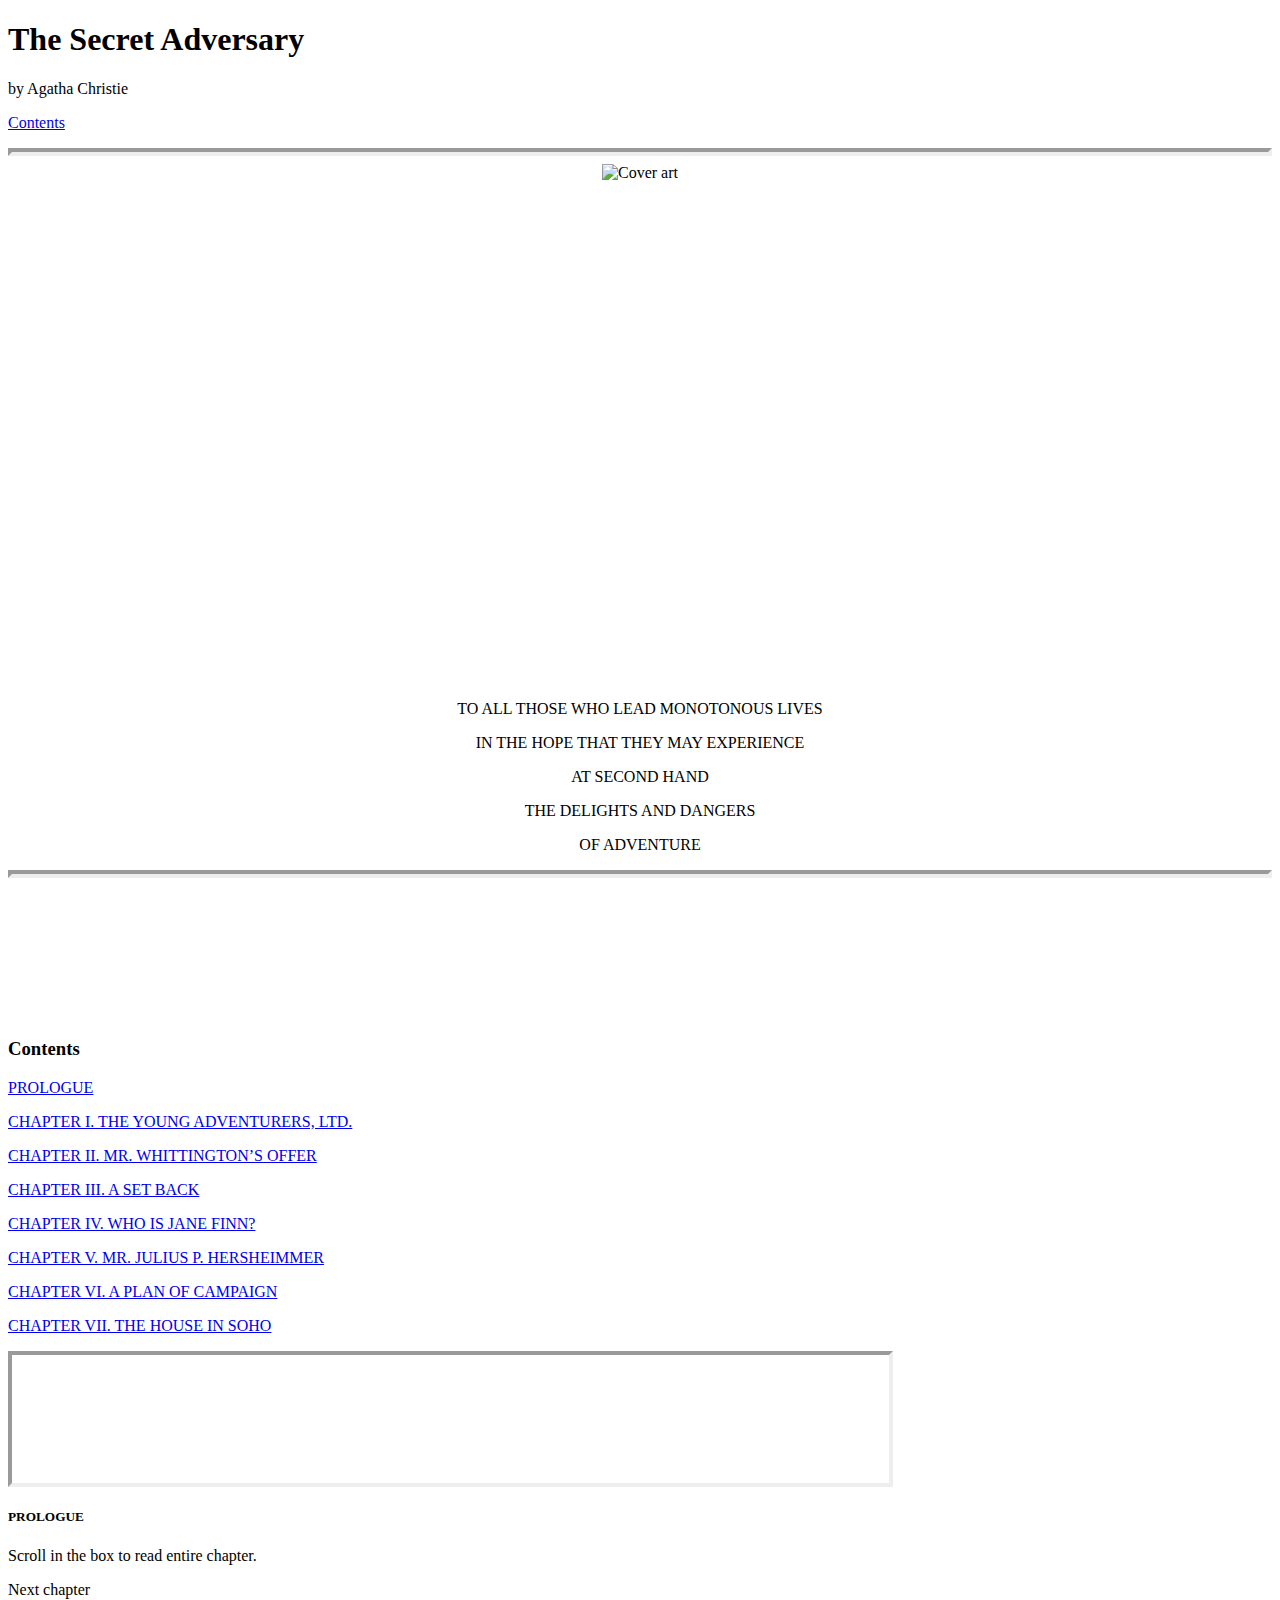
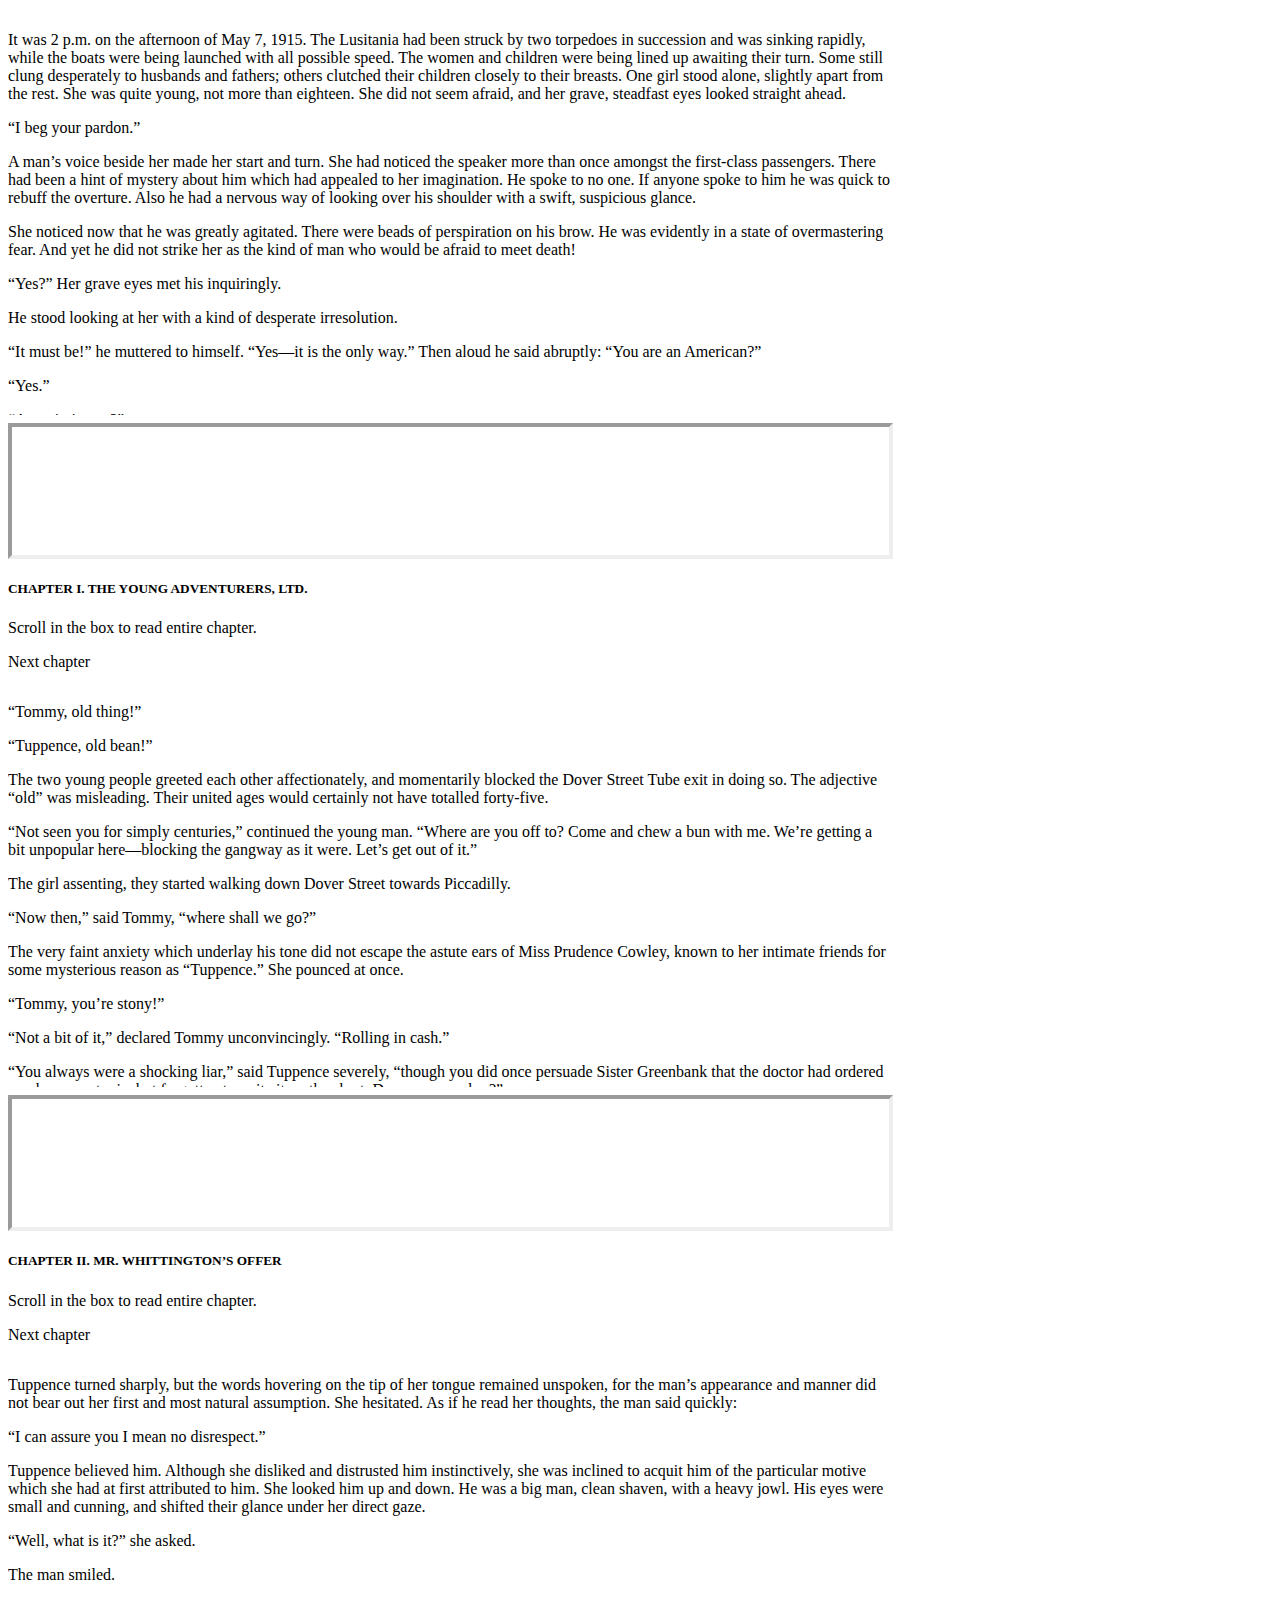
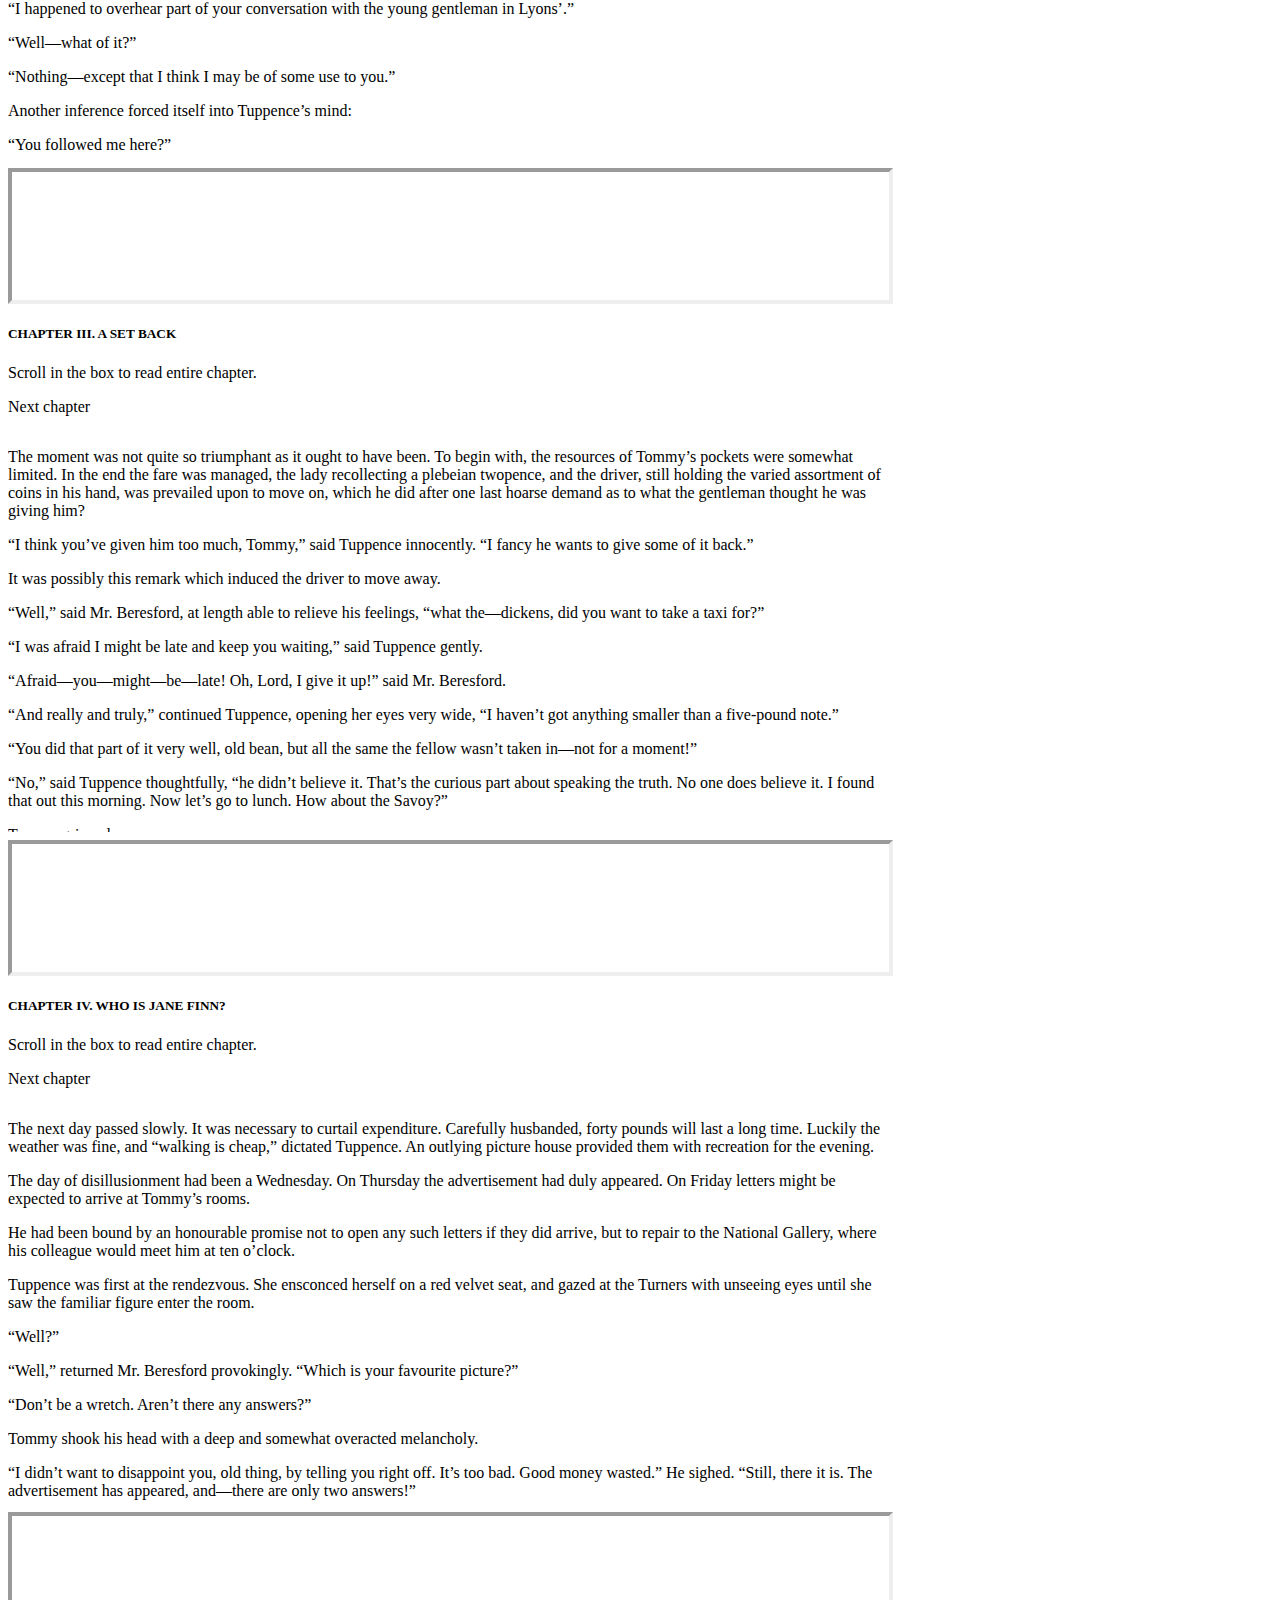
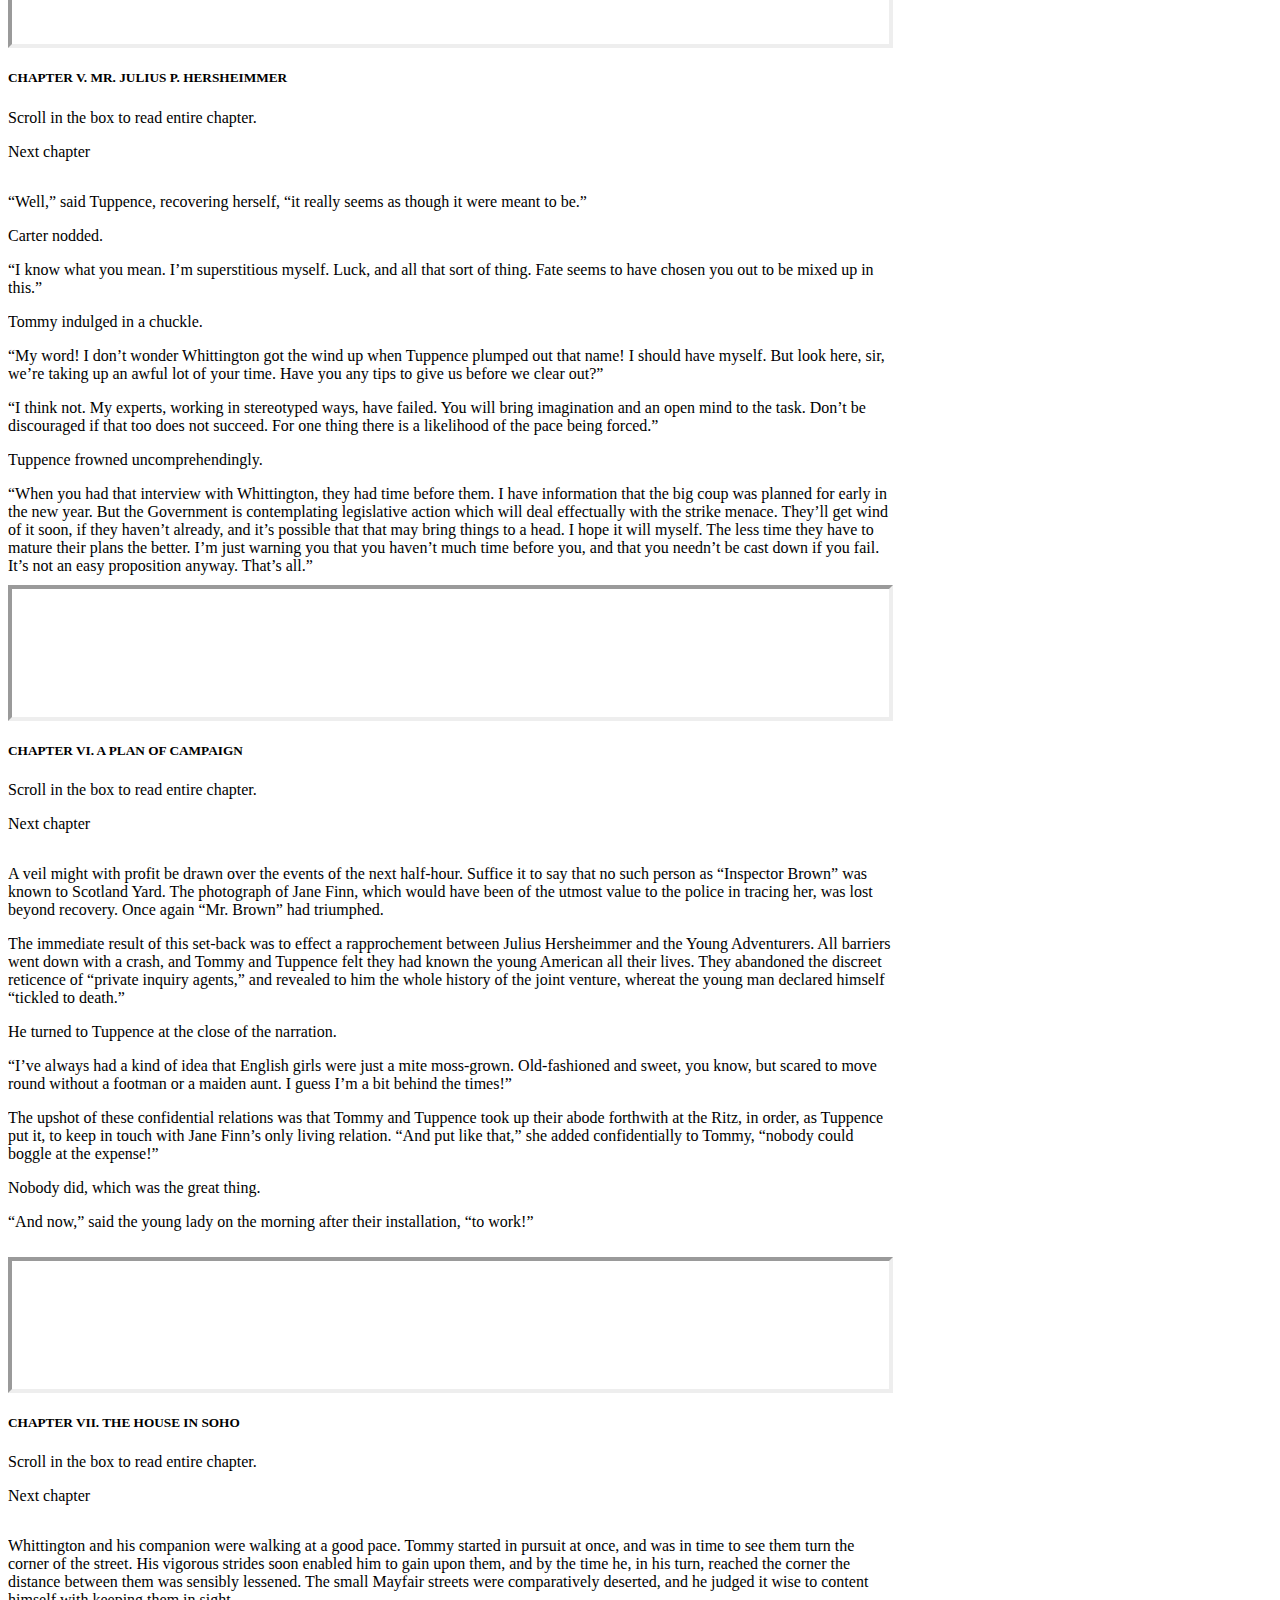
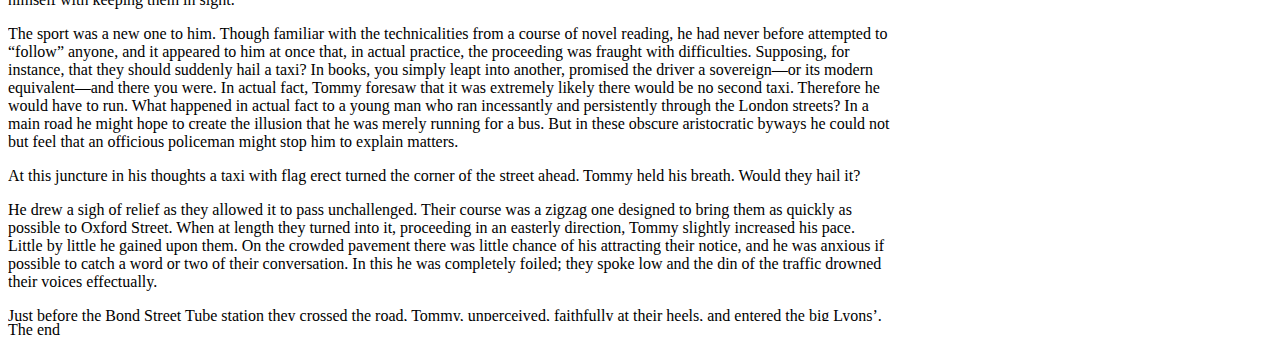
==== book/index.html @ 06cd11dd "Change a_book.html to index.html" ====
<!DOCTYPE html>
<html>
    <head>
    <link href="https://cdn.jsdelivr.net/npm/bootstrap@5.3.0-alpha1/dist/css/bootstrap.min.css" rel="stylesheet"
      integrity="sha384-GLhlTQ8iRABdZLl6O3oVMWSktQOp6b7In1Zl3/Jr59b6EGGoI1aFkw7cmDA6j6gD" crossorigin="anonymous">
    <!-- Custom styles for this template -->
    <link href="bits.css" rel="stylesheet">

<!-- Client side transformation of xml document. -->
        <script>
        function loadXMLDoc(filename) {
            xhttp = new XMLHttpRequest();
            xhttp.open("GET", filename, false);
            xhttp.send("");
            return xhttp.responseXML;
        }

        function displayResult() {
            xml = loadXMLDoc("secret.xml");
            xsl = loadXMLDoc("a_book.xsl");

            if (document.implementation && document.implementation.createDocument) {
              xsltProcessor = new XSLTProcessor();
              xsltProcessor.importStylesheet(xsl);
              resultDocument = xsltProcessor.transformToFragment(xml, document);
              document.getElementById("example").appendChild(resultDocument);
              }
        }
        </script>
    </head>
    <body onload="displayResult()">
        <div id="example" class="container"></div>
    </body>
</html>
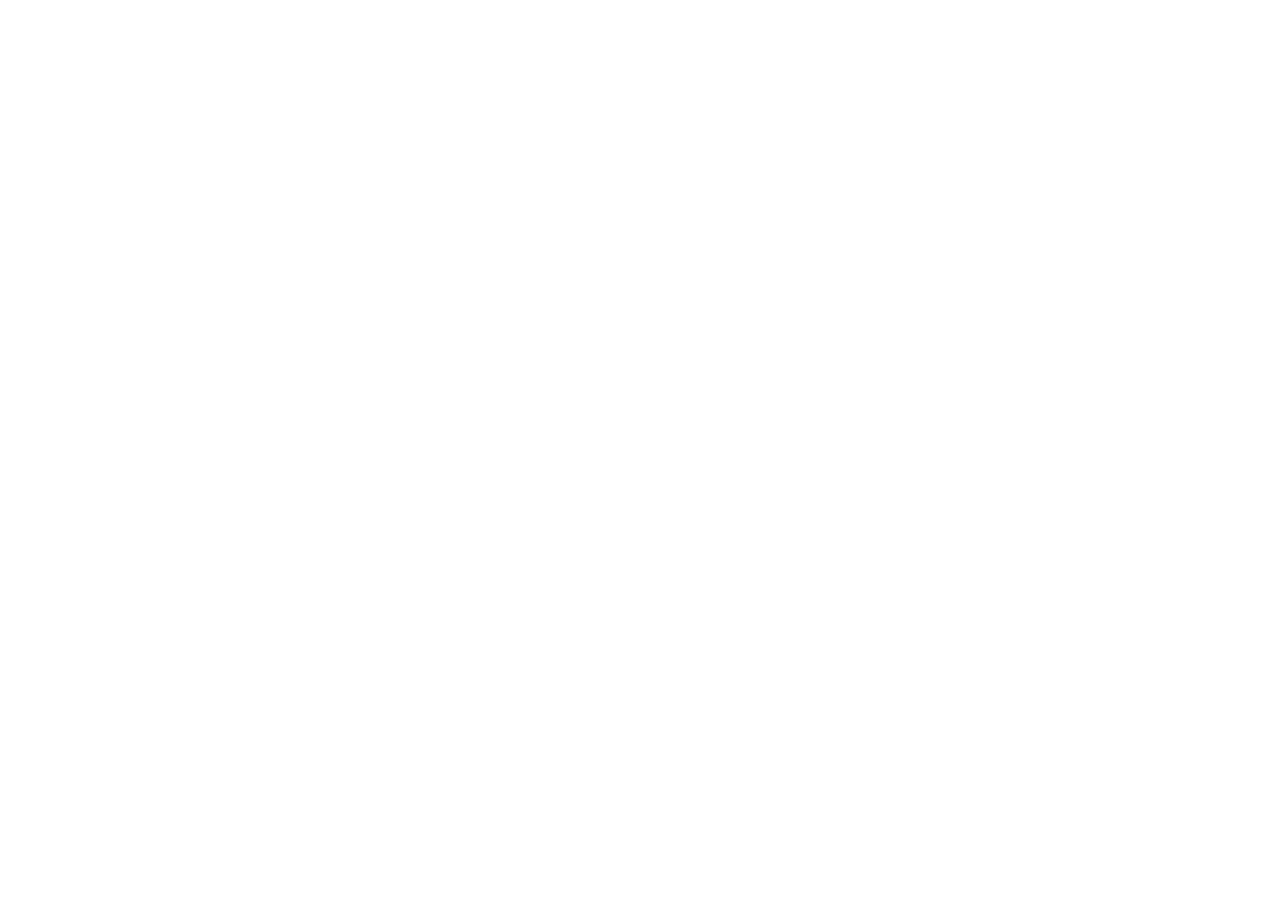
==== commit e625ff90: "Add revised files" ====
--- a/book/index.html
+++ b/book/index.html
@@ -4,7 +4,7 @@
     <link href="https://cdn.jsdelivr.net/npm/bootstrap@5.3.0-alpha1/dist/css/bootstrap.min.css" rel="stylesheet"
       integrity="sha384-GLhlTQ8iRABdZLl6O3oVMWSktQOp6b7In1Zl3/Jr59b6EGGoI1aFkw7cmDA6j6gD" crossorigin="anonymous">
     <!-- Custom styles for this template -->
-    <link href="bits.css" rel="stylesheet">
+    <link href="book.css" rel="stylesheet">
 
 <!-- Client side transformation of xml document. -->
         <script>
@@ -16,7 +16,7 @@
         }
 
         function displayResult() {
-            xml = loadXMLDoc("secret.xml");
+            xml = loadXMLDoc("secret_new.xml");
             xsl = loadXMLDoc("a_book.xsl");
 
             if (document.implementation && document.implementation.createDocument) {
--- a/book/book.css
+++ b/book/book.css
@@ -0,0 +1,15 @@
+body {
+  font-family: sans-serif, Helvetica, Arial;
+  font-size: 12pt;
+}
+
+.chapter-hr {
+  color: blue;
+  border-width: medium;
+  padding-top: 8rem;
+}
+
+.text-holder {
+  height: 400px;
+  overflow: scroll;
+}
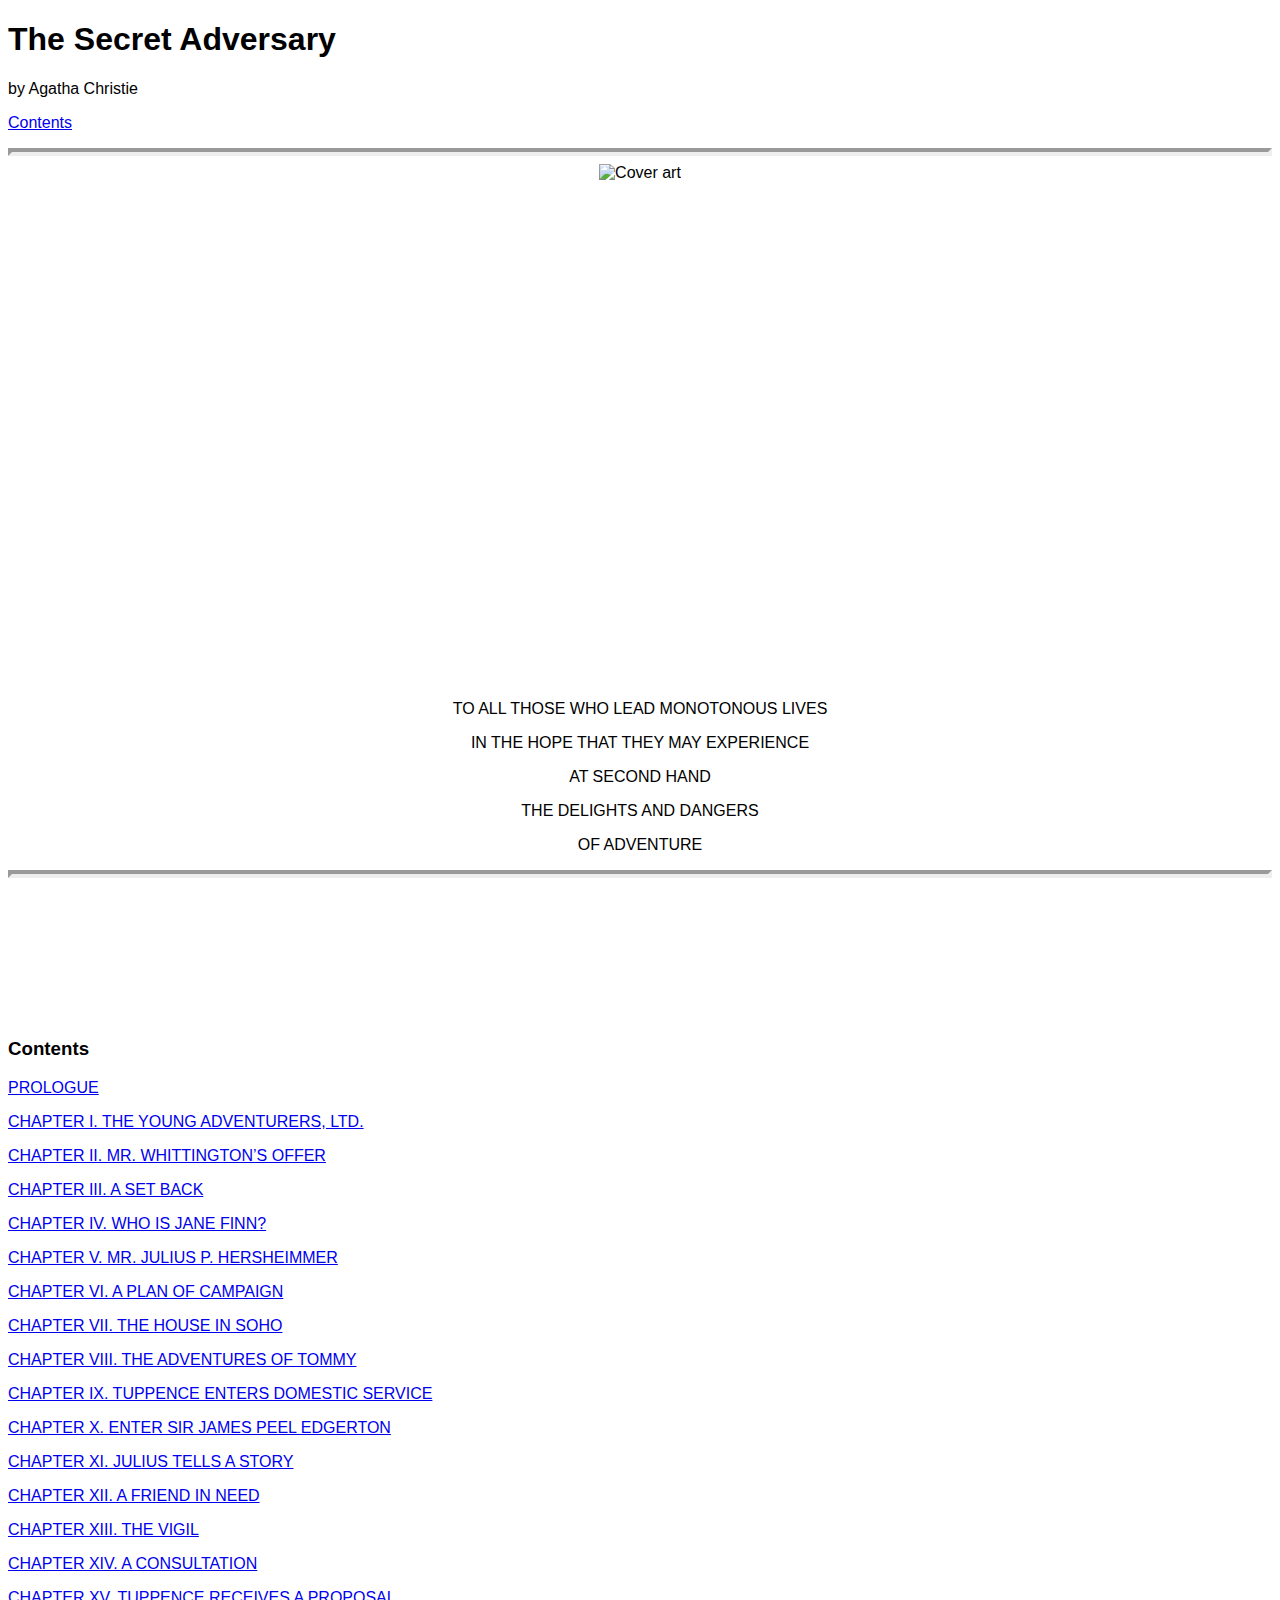
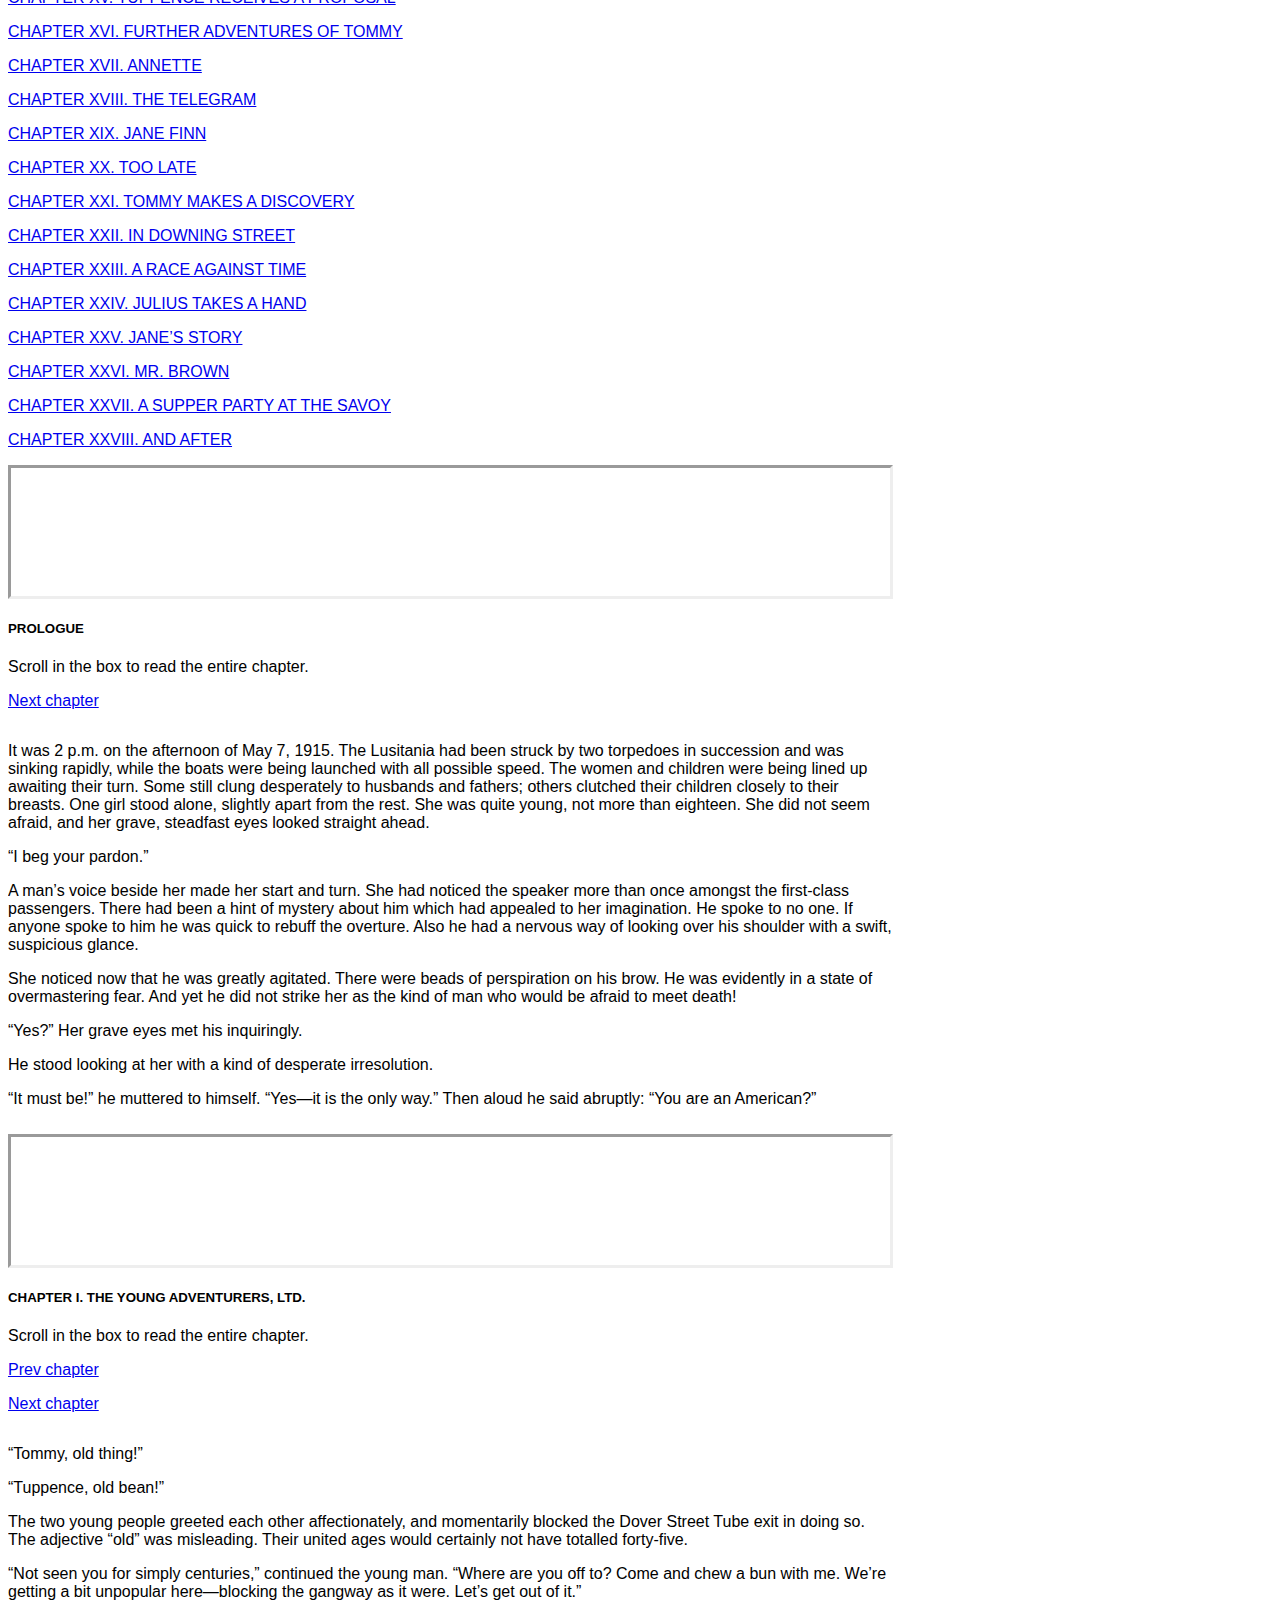
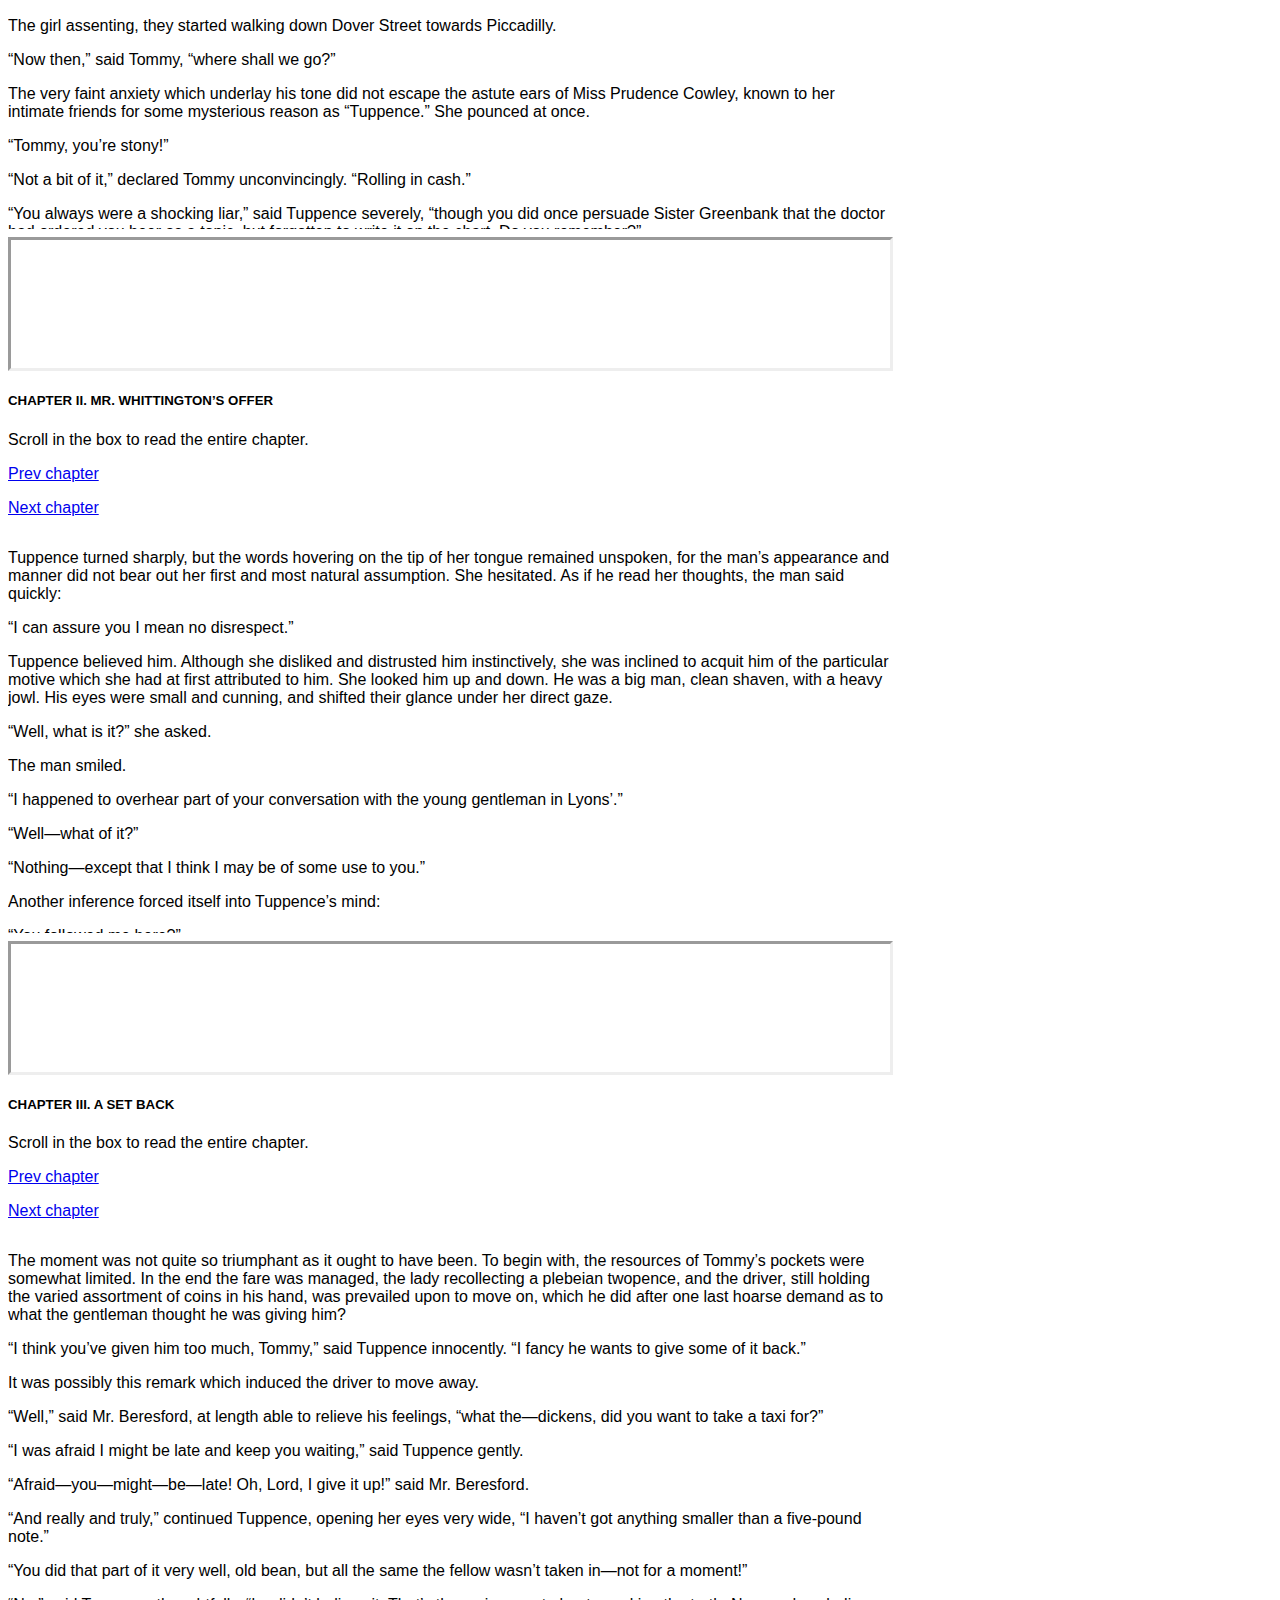
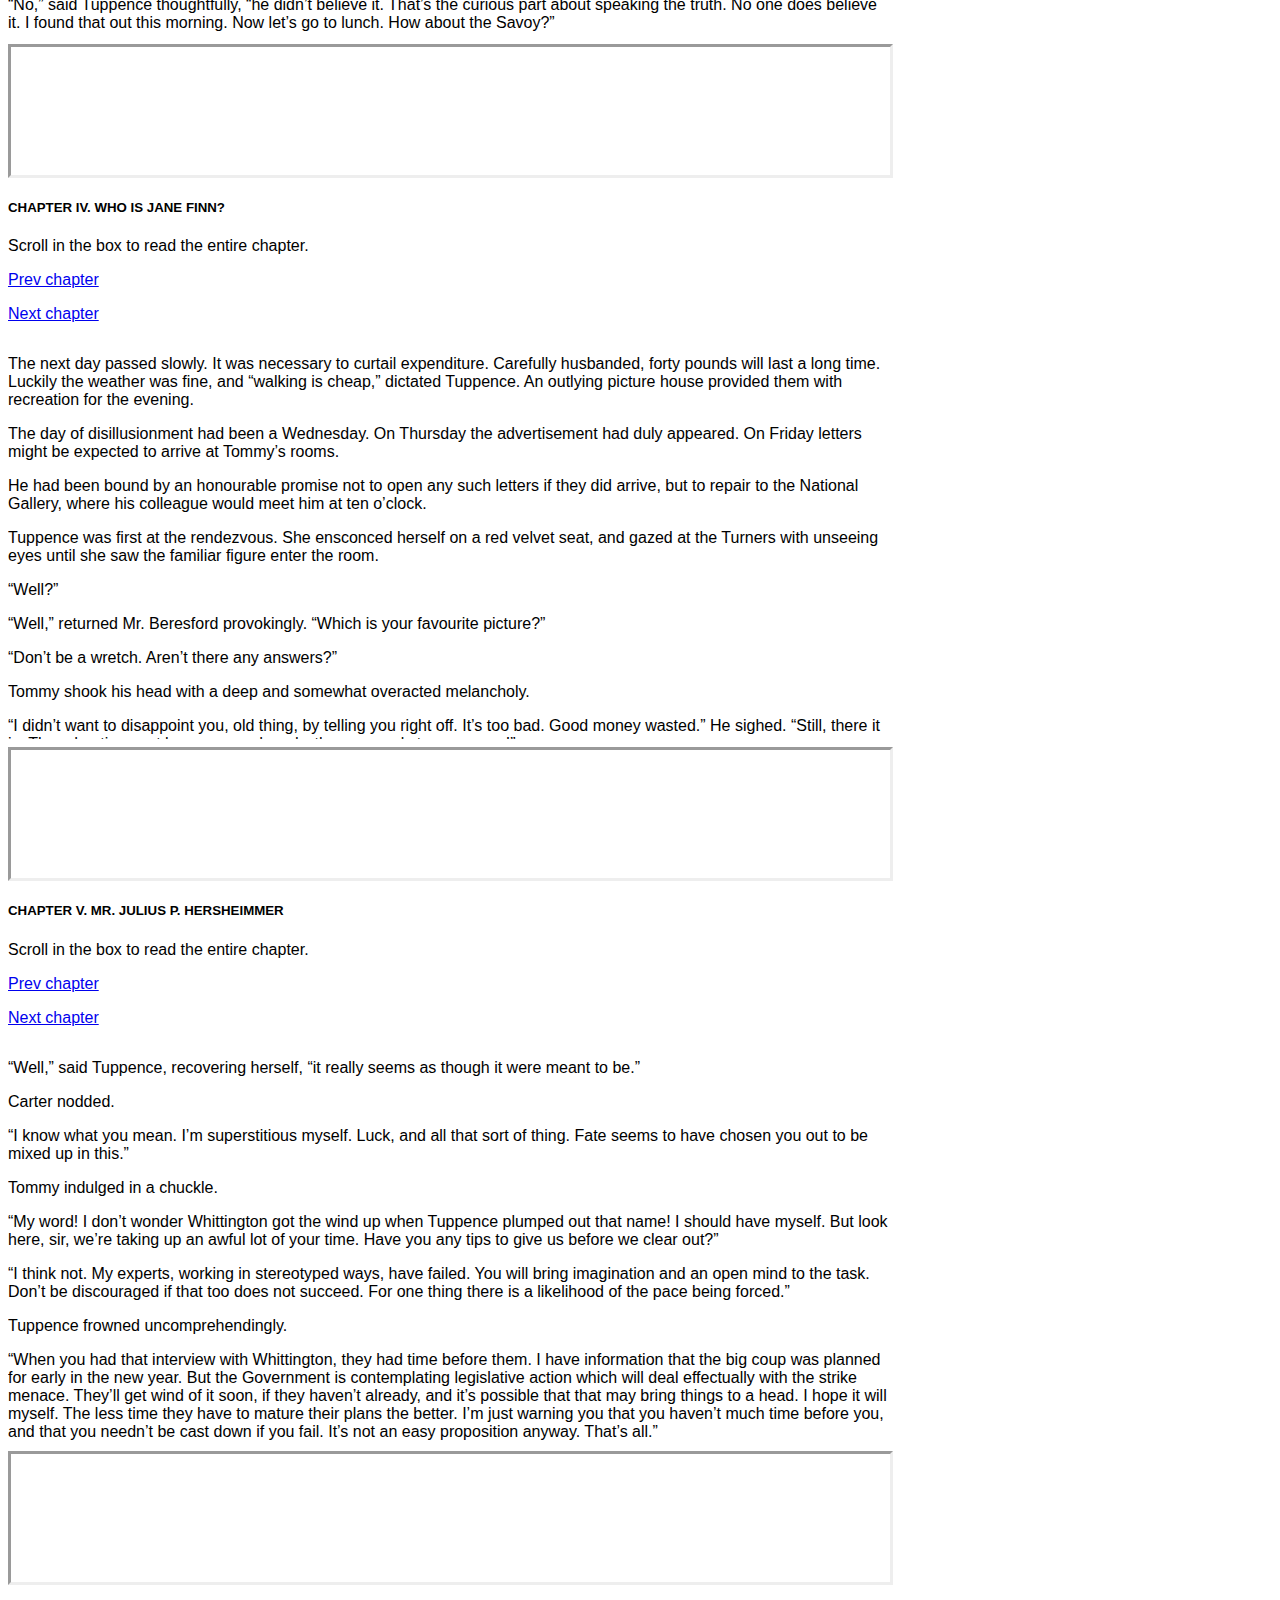
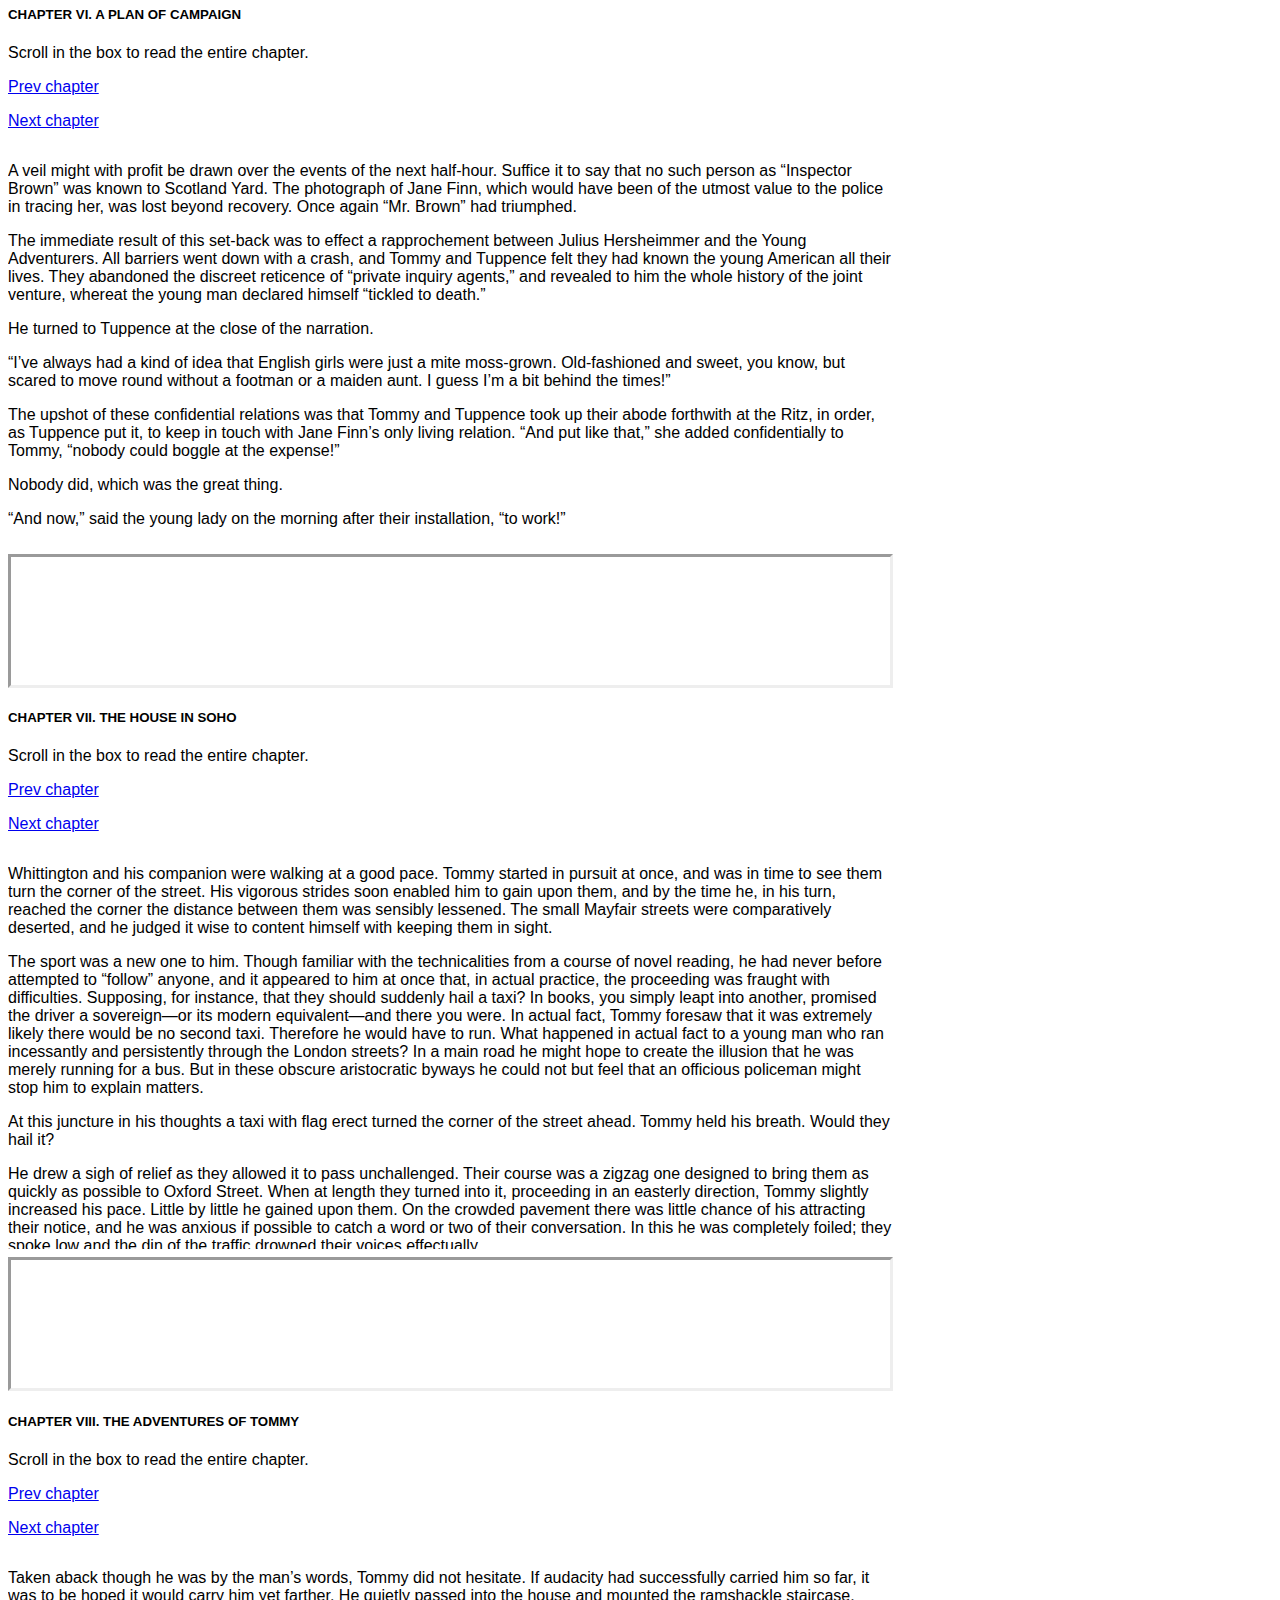
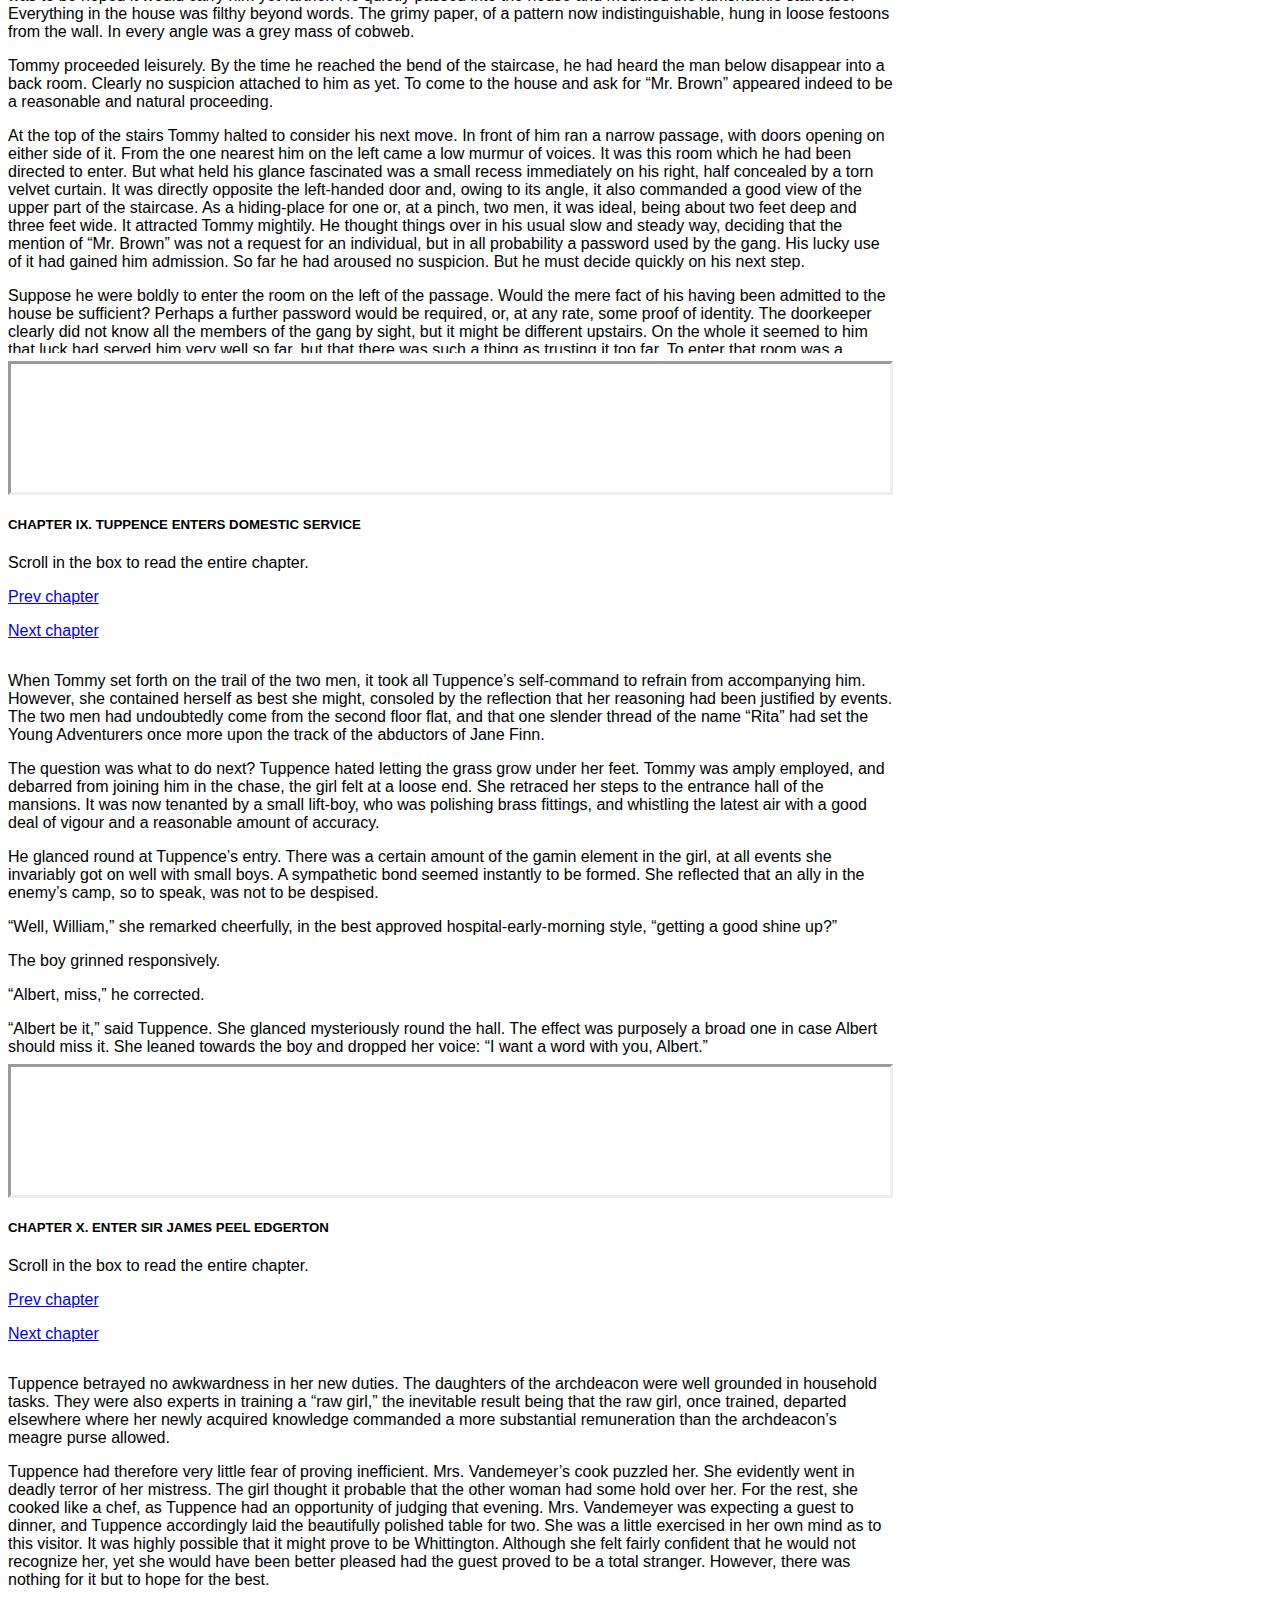
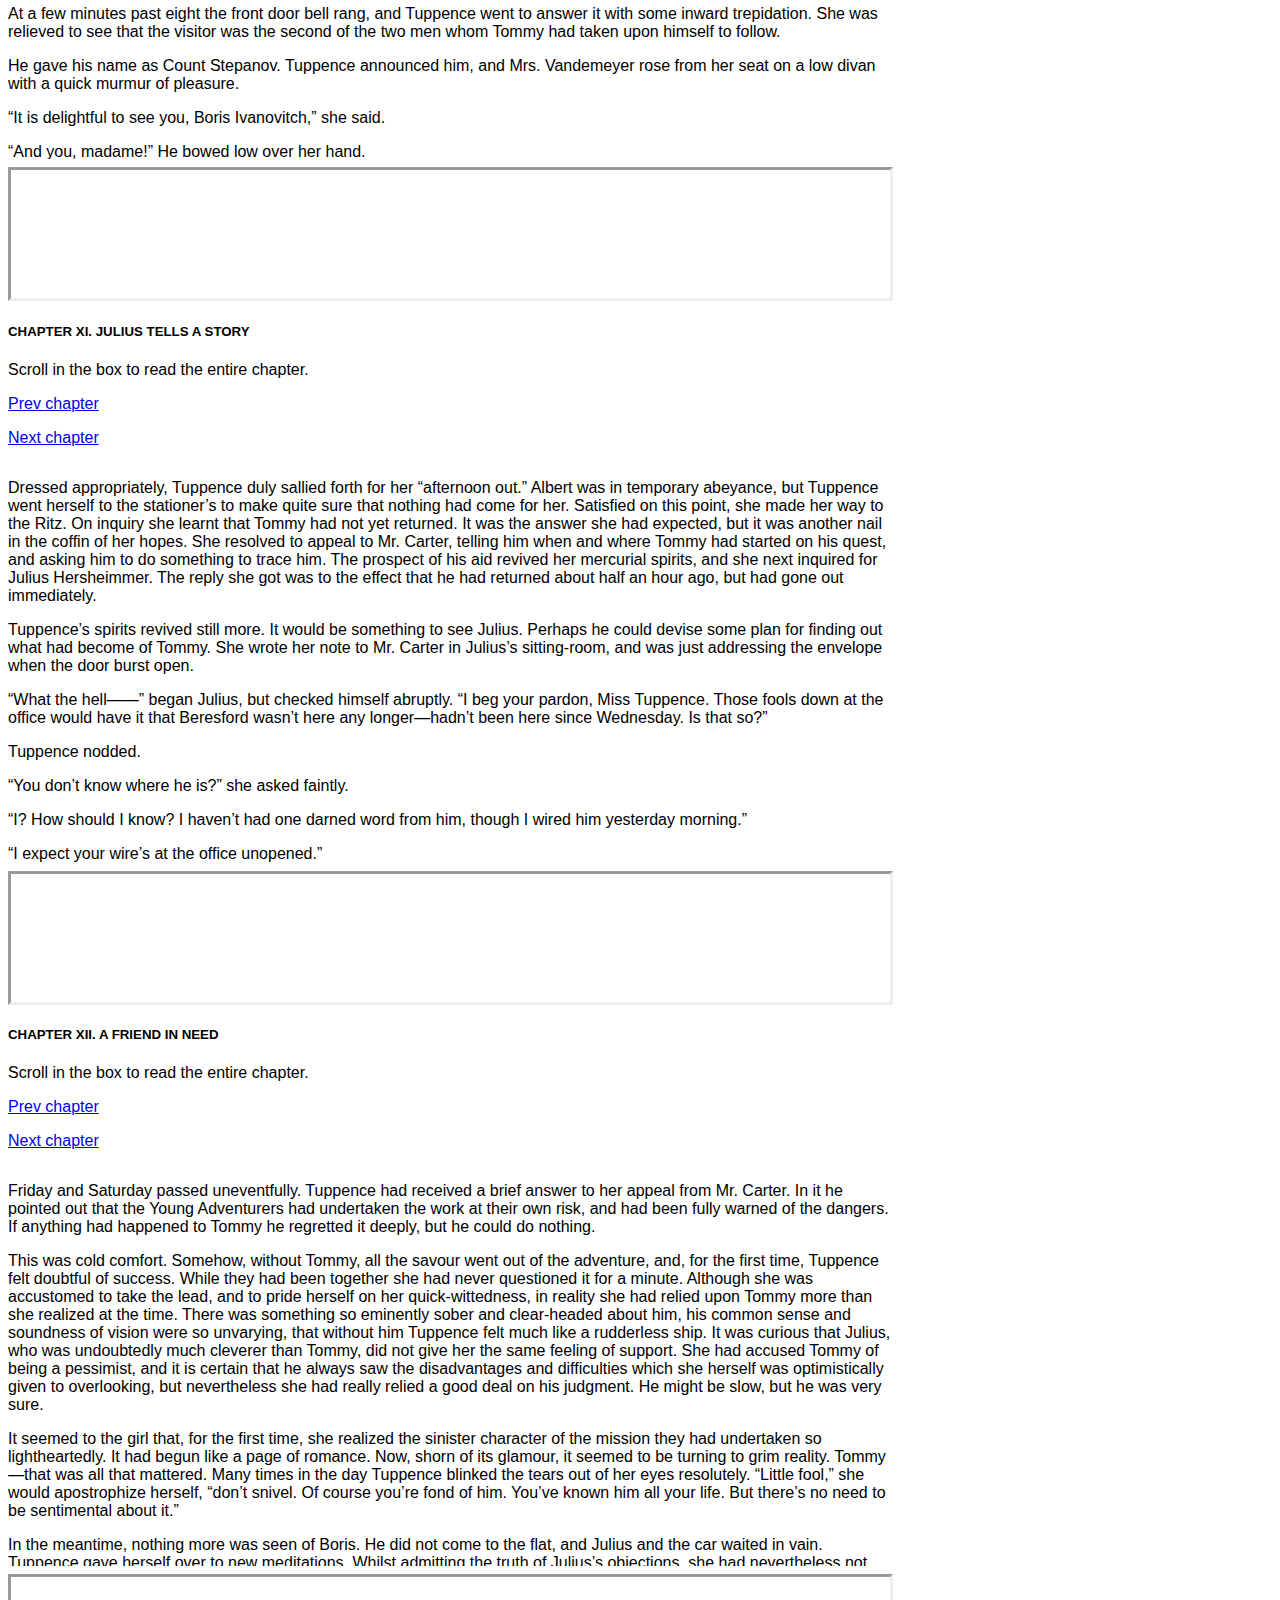
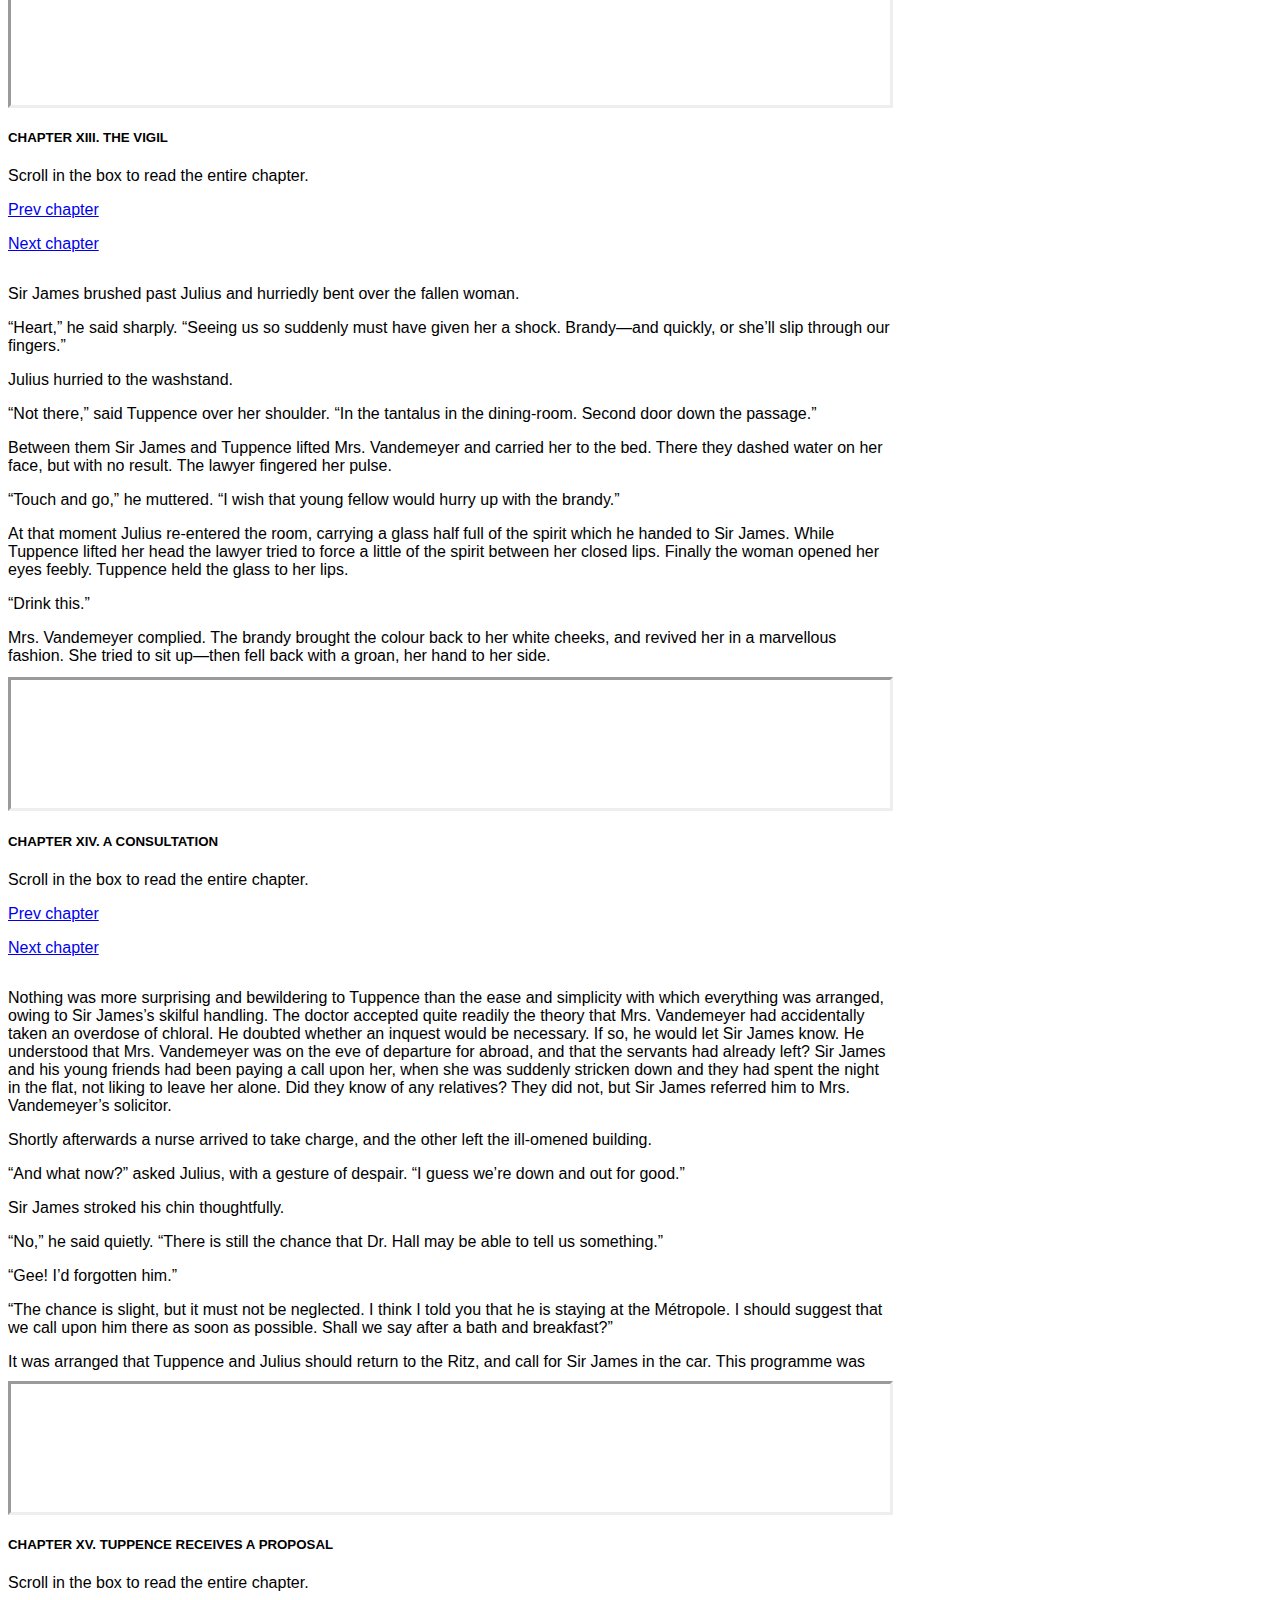
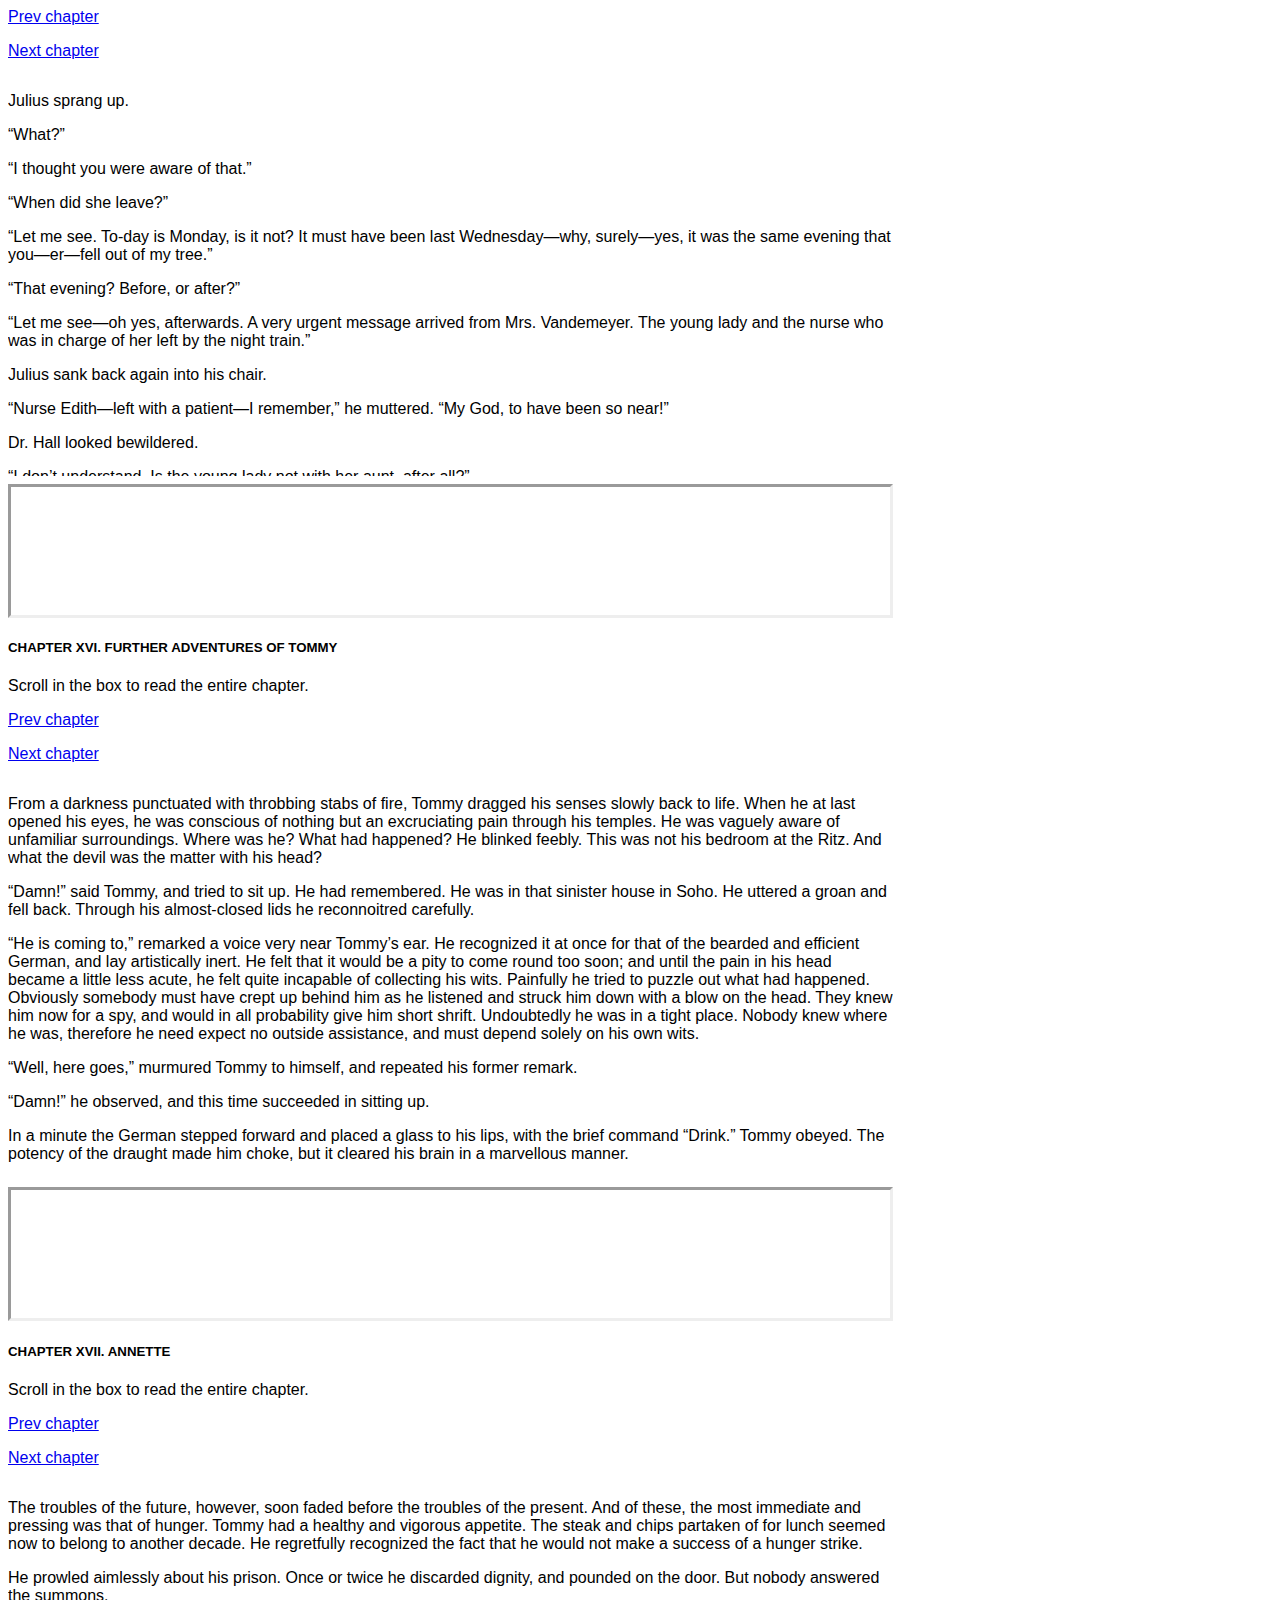
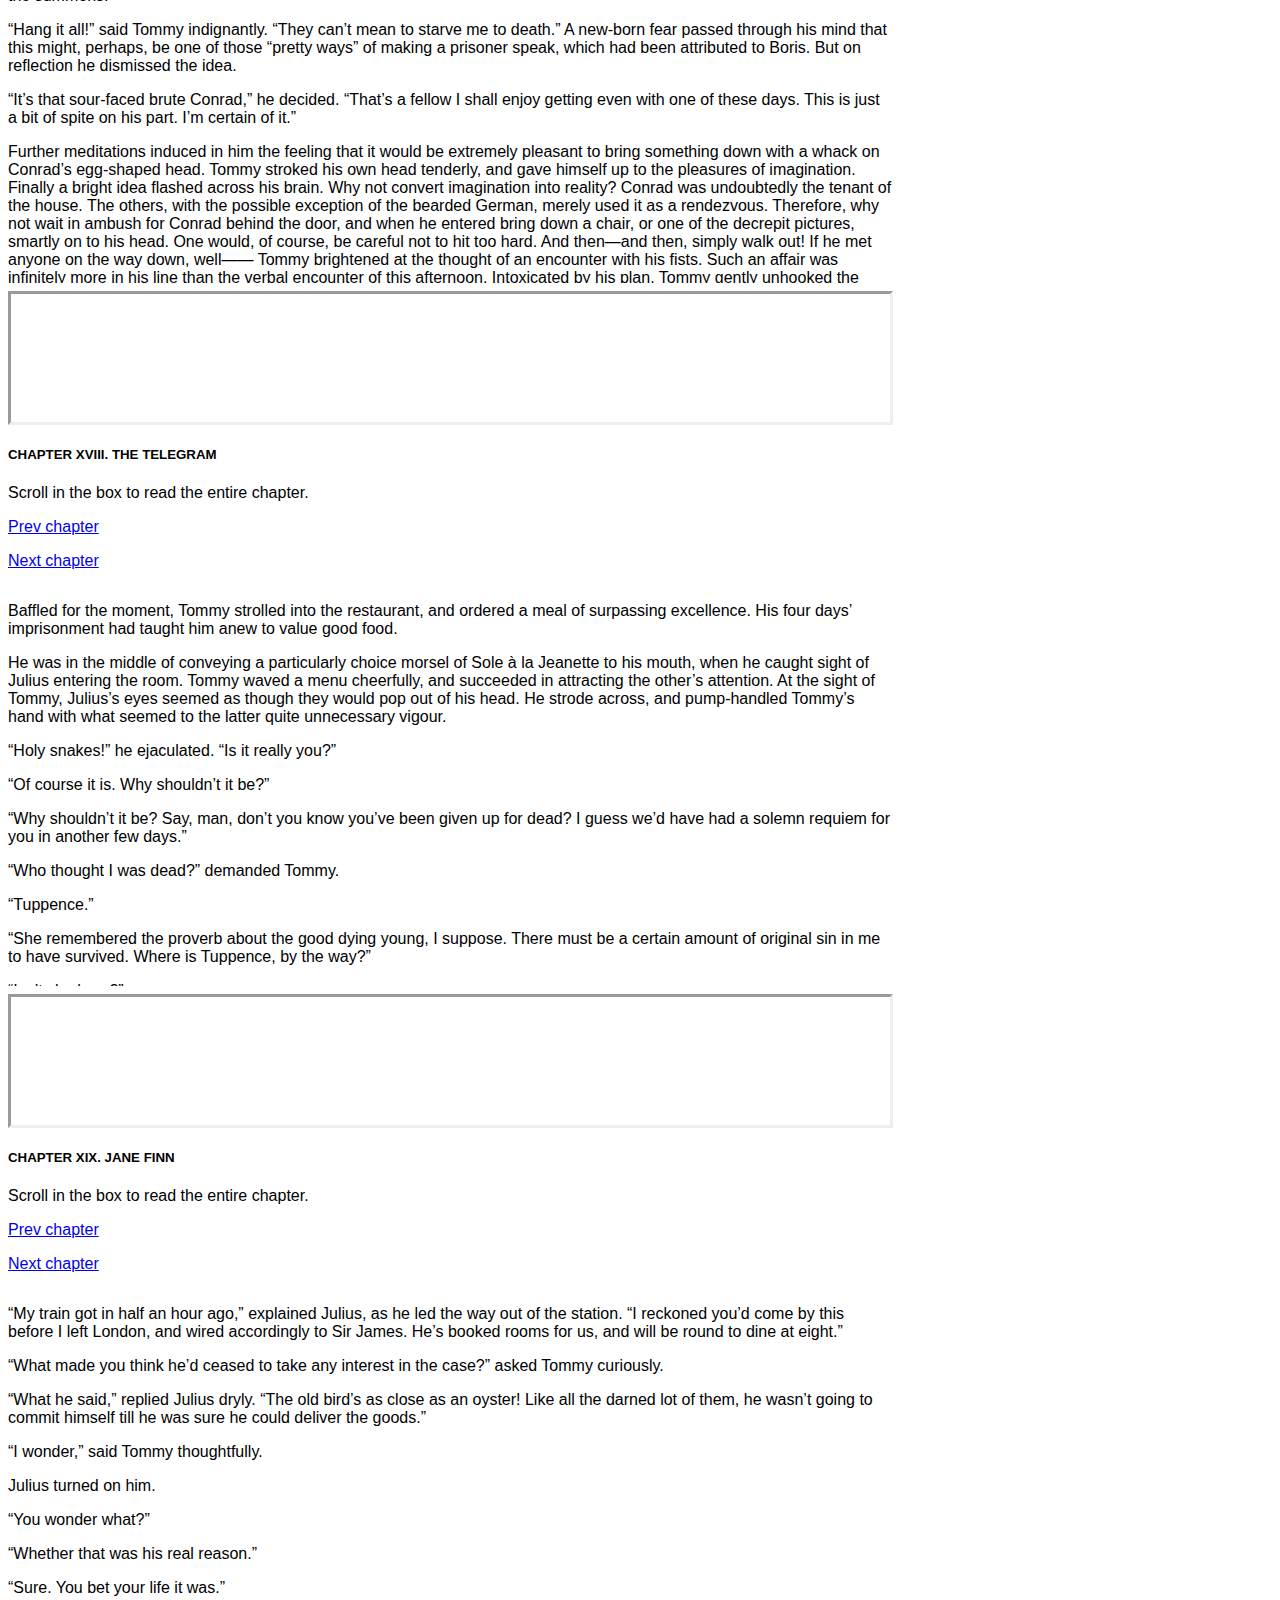
==== commit 9ab16097: "Update index.html" ====
--- a/book/index.html
+++ b/book/index.html
@@ -16,8 +16,8 @@
         }
 
         function displayResult() {
-            xml = loadXMLDoc("secret_new.xml");
-            xsl = loadXMLDoc("a_book.xsl");
+            xml = loadXMLDoc("secret.xml");
+            xsl = loadXMLDoc("book.xsl");
 
             if (document.implementation && document.implementation.createDocument) {
               xsltProcessor = new XSLTProcessor();
@@ -31,4 +31,4 @@
     <body onload="displayResult()">
         <div id="example" class="container"></div>
     </body>
-</html>+</html>
